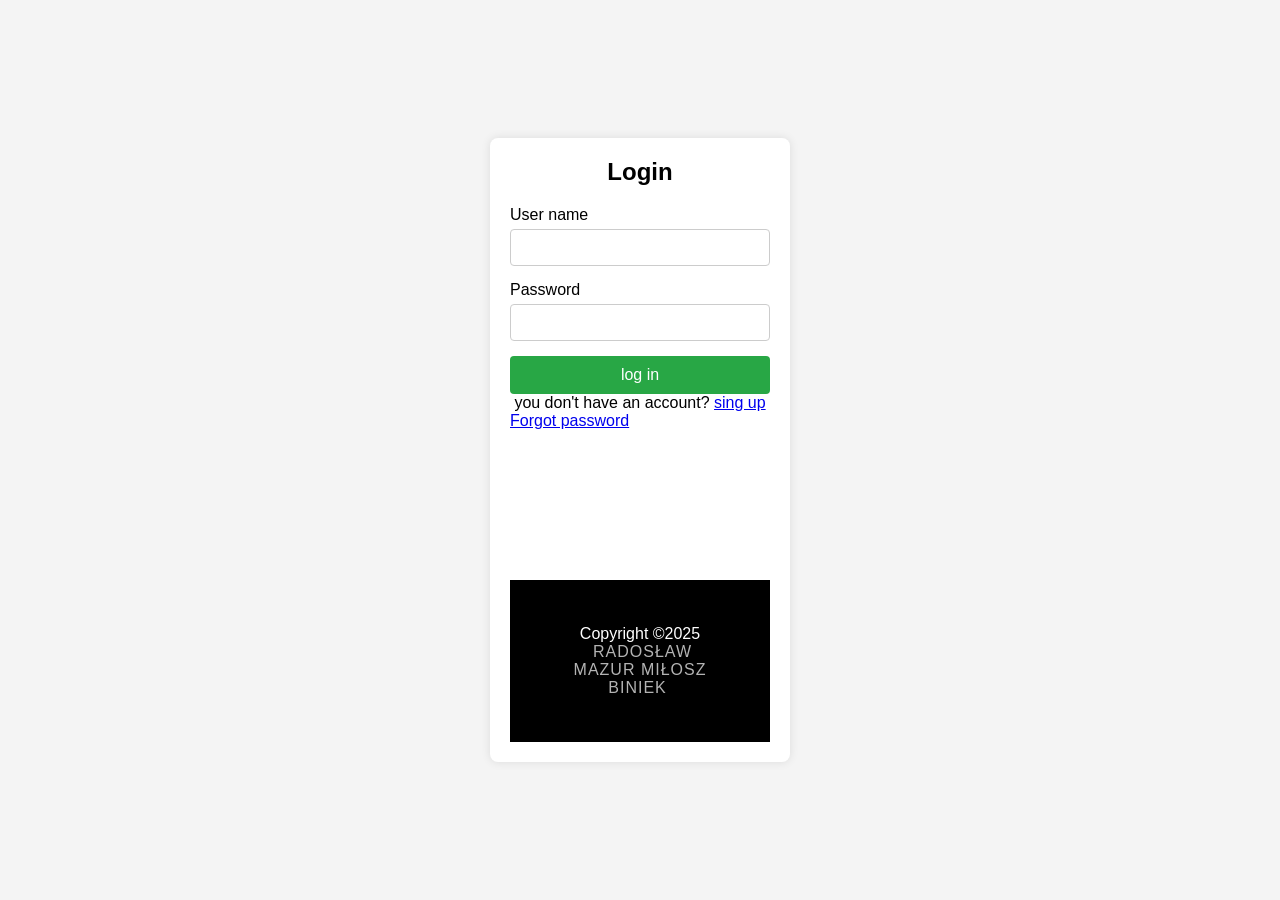
==== index.html @ bedb335c "New" ====
<!DOCTYPE html>
<html lang="pl">

<head>
    <meta charset="UTF-8">
    <meta name="viewport" content="width=device-width, initial-scale=1.0">
    <link rel="stylesheet" href="style.css">
    <title>Login panel</title>
    <style>
        body {
            font-family: Arial, sans-serif;
            background-color: #f4f4f4;
            display: flex;
            justify-content: center;
            align-items: center;
            height: 100vh;
            margin: 0;
        }
    </style>
</head>

<body>
    <div class="login-container">
        <h2>Login</h2>
        <form action="home.html" method="POST">
            <div class="form-group">
                <label for="username">User name</label>
                <input type="text" id="username" name="username" required>
            </div>
            <div class="form-group">
                <label for="password">Password</label>
                <input type="password" id="password" name="password" required>
            </div>
            <button type="submit" class="login-button">log in</button>
        </form>
        <p>you don't have an account? <a href="Registration.html">sing up</a></p>

        <a href="Forgot-password.html">Forgot password</a>

        <div class="footerBottom">
            <p>Copyright &copy;2025 <span class="designer">Radosław Mazur Miłosz Biniek</span></p>
        </div>

</body>

</html>
---- style.css ----
body {
    background-image: url(img/img.jpg);
}
.centertext {
    font-family: "Sixtyfour Convergence", sans-serif;
    font-size: 20px;
    margin: 0;
    padding: 20px;
}

.contex {
    font-family: "Nunito", sans-serif;
    font-size: 20px;
    margin: 0;
    padding: 20px;
    color: green;
    text-align: center;
}

.class{
    border: 0;
    font-family: "Nunito", sans-serif;
    font-size: 30px;
    padding: 18 30px;
    color: green;
    align-items: center;
    font-weight: 400;
    border-radius: 3px;

}

.con{
    font-family: "Nunito", sans-serif;
    font-size: 30px;
    padding: 30px;
    color: green;
    text-align: center;
}


  .arrow{
    font-family: "Nunito", sans-serif;
    font-size: 20px;
    padding: 20px;
    color: green;
    text-align: center;
  }

  *{
    padding: 0;
    margin: 0;
    box-sizing: border-box;
}
footer{
    background-color: #111;
}
.footerContainer{
    width: 100%;
    padding: 70px 30px 20px ;
}
.socialIcons{
    display: flex;
    text-align: center;
    font-family: "Sixtyfour Convergence", sans-serif;
    position: absolute;
    align-items: center;
    bottom: 0;
    width: 100%;
}
.socialIcons a{
    text-decoration: none;
    padding:  10px;
    background-color: white;
    margin: 10px;
    border-radius: 50%;
}
.socialIcons a i{
    font-size: 2em;
    color: black;
    opacity: 0,9;
}

.socialIcons a:hover{
    background-color: #111;
    transition: 0.5s;
}
.socialIcons a:hover i{
    color: white;
    transition: 0.5s;
}
.footerNav{
    margin: 30px 0;
}
.footerNav ul{
    display: flex;
    justify-content: center;
    list-style-type: none;
}
.footerNav ul li a{
    color:white;
    margin: 20px;
    text-decoration: none;
    font-size: 1.3em;
    opacity: 0.7;
    transition: 0.5s;

}
.footerNav ul li a:hover{
    opacity: 1;
}
.footerBottom{
    color: #212121;
    background-color: #000;
    padding: 45px;
    margin-top: 150px; /* Przesunięcie w górę */
    font-family: "Nunito", sans-serif;
    text-align: center;
}
.footerBottom p{
    color: white;
}
.designer{
    opacity: 0.7;
    text-transform: uppercase;
    letter-spacing: 1px;
    font-weight: 400;
    margin: 0px 5px;
}
@media (max-width: 700px){
    .footerNav ul{
        flex-direction: column;
    } 
    .footerNav ul li{
        width:100%;
        text-align: center;
        margin: 10px;
    }
    .socialIcons a{
        padding: 8px;
        margin: 4px;
    }
}

.media {
    font-family: "Nunito", sans-serif;
    position: fixed;
    bottom: 0;
    width: 100%;
    text-align: center;
    padding: 10px;
    font-size: 14px;
    align-self: end;
    
}

nav {
    background: #1a1a1a;
    display: flex;
    justify-content: space-between;
    align-items: center;
    background-color: #1a1a1a;
    padding: 10px 10%;
    position: relative;
}


.menu-left {
    font-family: "Nunito", sans-serif;
    color: white;
    font-size: 24px;
}


.menu-right {
    font-family: "Nunito", sans-serif;
    display: flex;
    align-items: center;
}


.menu-right a {
    color: white;
    text-decoration: none;
    margin-left: 20px;
    font-size: 16px;
}


.menu-right .profile-icon {
    display: flex;
    justify-content: center;
    align-items: center;
    width: 40px;
    height: 40px;
    border-radius: 50%;
    background-color: #555;
    color: white;
    font-size: 18px;
    text-align: center;
    margin-left: 20px;
}


.menu-right a:hover {
    color: #f0f0f0;
}

.sidebar {
    width: 200px;
    position: fixed;
    top: 0;
    left: 0;
    height: 100%;
    background-color: #333;
    padding-top: 20px;
}

.sidebar a {
    display: block;
    color: white;
    padding: 10px 20px;
    text-decoration: none;
    font-size: 16px;
}

.sidebar a:hover {
    background-color: #575757;
}

.dropdown {
    display: none;
    background-color: #444;
}

.menu-item:hover .dropdown {
    display: block;
}



menu-container {
    font-family: "Nunito", sans-serif;
    position: relative;
}

.hamburger {
    display: flex;
    flex-direction: column;
    font-family: "Nunito", sans-serif;
    width: 30px;
    cursor: pointer;
    margin: 1px;
}

.bar {
    width: 100%;
    height: 4px;
    background-color: white;
    margin: 5px 0;
}

.menu {
    display: none;
    position: absolute;
    top: 100px;
    left: 10px;
    font-family: "Nunito", sans-serif;
    background-color: #f0f0f0;
    border-radius: 5px;
    box-shadow: 0 2px 5px rgba(0, 0, 0, 0.1);
}

.menu ul {
    list-style-type: none;
    margin: 0;
    padding: 10px;
}

.menu ul li {
    margin: 10px 0;
}

.menu ul li a {
    text-decoration: none;
    color: black;
}

.container {
    display: flex;
    flex-direction: column;
    justify-content: flex-end;
    height: 300px; 
    padding: 20px;
}

.hero{
    font-family: "Nunito", sans-serif;
    width: 100%;
    color: #525252;
    text-align: center;
}

.logo{
    font-family: "Nunito", sans-serif;
    width: 120px;
    align-items: center;
}

.user-pic{
    font-family: "Nunito", sans-serif;
    width: 40px;
    border-radius: 50%;
    cursor: pointer;
    margin-left: 30%;
}

.sub-menu-wrap{
    font-family: "Nunito", sans-serif;
    position: absolute;
    top: 100%;
    right: 10%;
    width: 320px;
    max-height: 0px;
    overflow: hidden;
    transition: max-height 0.5s;
}

.sub-menu-wrap.open-menu{
    font-family: "Nunito", sans-serif;
    max-height: 400px;
}

.sub-menu{
    font-family: "Nunito", sans-serif;
    background: #fff;
    padding: 20px;
    margin: 10px;
}

.user-info{
    font-family: "Nunito", sans-serif;
    display: flex;
    align-items: center;
}

.user-info h3{
    font-family: "Nunito", sans-serif;
    font-weight: 500;
}

.user-info img{
    font-family: "Nunito", sans-serif;
    width: 60px;
    border-radius: 50%;
    margin-right: 15px;
}

.sub-menu hr{
    font-family: "Nunito", sans-serif;
    border: 0;
    height: 1px;
    width: 100%;
    background: #ccc;
    margin: 15px 0 10px;
}

.sub-menu-link{
    font-family: "Nunito", sans-serif;
    display: flex;
    align-items: center;
    text-decoration: none;
    color: #525252;
    margin: 12px 0;
}

.sub-menu-link p{
    font-family: "Nunito", sans-serif;
    width: 100%;
}

.sub-menu-link img{
    font-family: "Nunito", sans-serif;
    width: 40px;
    background: #e5e5e5;
    border-radius: 50%;
    padding: 8px;
    margin-right: 15px;
}

.sub-menu-link span{
    font-family: "Nunito", sans-serif;
    font-size: 22px;
    transition: transform 0.5s;
}

.sub-menu-link:hover span{
    font-family: "Nunito", sans-serif;
    transform: translateX(5px);
}

.sub-menu-link:hover p{
    font-family: "Nunito", sans-serif;
    font-weight: 600;
}


.support-form {
    font-family: "Nunito", sans-serif;
    width: 100%;
    max-width: 600px;
    margin: 0 auto;
    background-color: #fff;
    padding: 20px;
    border: 1px solid #ccc;
    border-radius: 8px;
}

.support-form h2 {
    font-family: "Nunito", sans-serif;
    text-align: center;
    margin-bottom: 20px;
}

.support-form label {
    font-family: "Nunito", sans-serif;
    margin-bottom: 10px;
    font-weight: bold;
    display: block;
}

.support-form input, 
.support-form textarea {
    font-family: "Nunito", sans-serif;
    width: 100%;
    padding: 10px;
    margin-bottom: 20px;
    border: 1px solid #ccc;
    border-radius: 4px;
}

.support-form button {
    font-family: "Nunito", sans-serif;
    background-color: green;
    color: white;
    padding: 10px 20px;
    border: none;
    cursor: pointer;
    width: 100%;
}

.support-form button:hover {
    font-family: "Nunito", sans-serif;
    background-color: green;
}

.Support{
    font-family: "Nunito", sans-serif;
    font-size: 50px;
    text-align: center;
    color: green;
}

.g-recaptcha{
    font-family: "Nunito", sans-serif;
    align-items: center;
}

#captcha{
    font-family: "Nunito", sans-serif;
    align-items: center;
}

.footer{
    text-align: left;
}

.conteinr {
    text-align: center;
  }
  
.iframe {
    display: flex;
    justify-content: center; 
    align-items: center;
    height: 100vh;
    margin: 0;
}

.buycoffe{
    font-family: "Nunito", sans-serif;
    text-align: center;
    border-radius: 10px;
    color: green;
}

.back{
    font-family: "Nunito", sans-serif;
    color: green;
    text-align: center;
    size: 30px;
    
}  

.select{
    font-family: "Nunito", sans-serif;
}

        .login-container {
            background-color: #fff;
            padding: 20px;
            box-shadow: 0 0 10px rgba(0, 0, 0, 0.1);
            border-radius: 8px;
            width: 300px;
        }

        h2 {
            text-align: center;
            margin-bottom: 20px;
        }

        .form-group {
            margin-bottom: 15px;
        }

        label {
            display: block;
            margin-bottom: 5px;
        }

        input[type="text"],
        input[type="password"] {
            width: 100%;
            padding: 10px;
            border: 1px solid #ccc;
            border-radius: 4px;
            box-sizing: border-box;
        }

        .login-button {
            width: 100%;
            padding: 10px;
            background-color: #28a745;
            color: white;
            border: none;
            border-radius: 4px;
            cursor: pointer;
            font-size: 16px;
        }

        .login-button:hover {
            background-color: #218838;
        }

        .login-container p {
            text-align: center;
        }
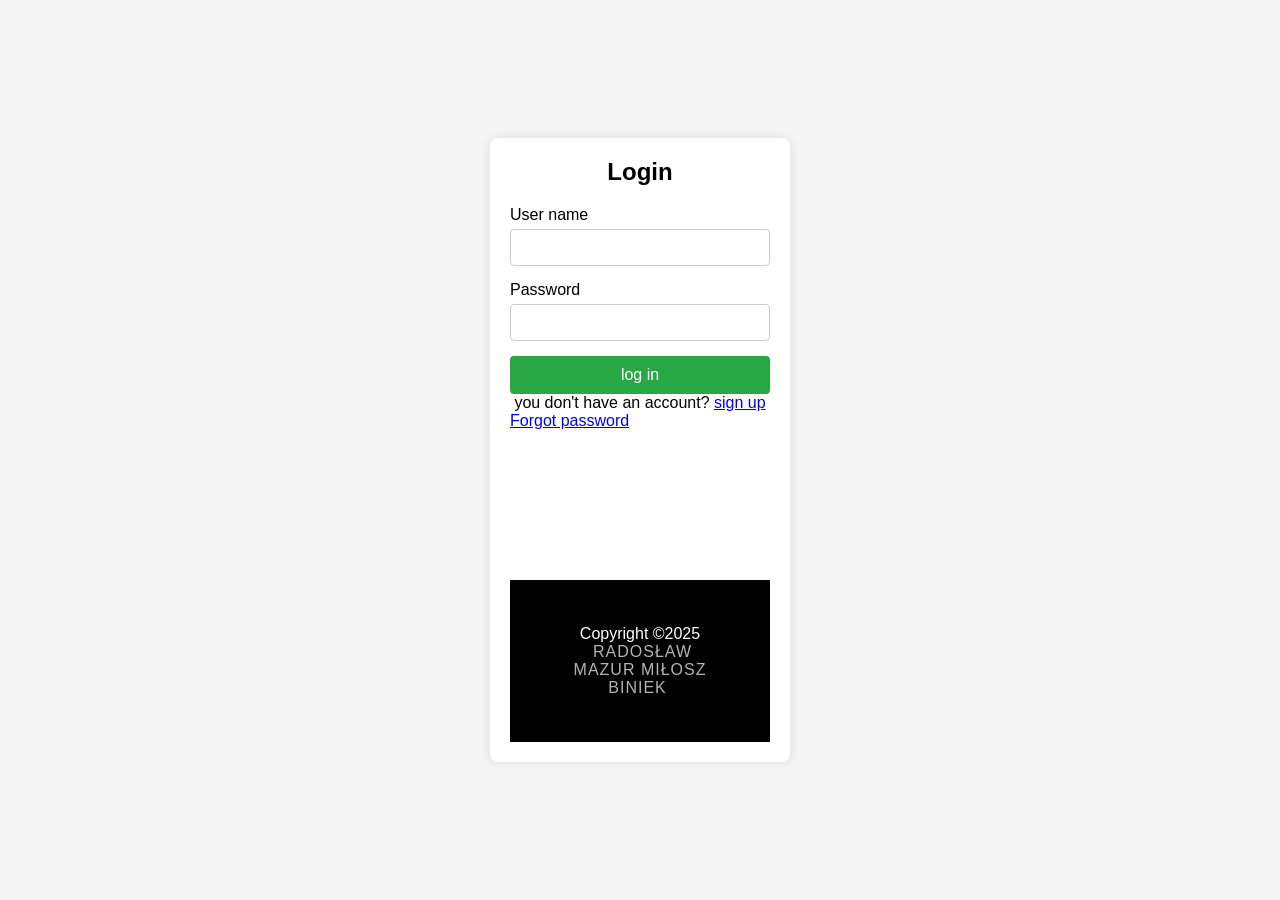
==== commit 4850f3bc: "Big update" ====
--- a/index.html
+++ b/index.html
@@ -1,24 +1,12 @@
 <!DOCTYPE html>
 <html lang="pl">
-
 <head>
     <meta charset="UTF-8">
     <meta name="viewport" content="width=device-width, initial-scale=1.0">
     <link rel="stylesheet" href="style.css">
+    <link rel="stylesheet" href="login.css">
     <title>Login panel</title>
-    <style>
-        body {
-            font-family: Arial, sans-serif;
-            background-color: #f4f4f4;
-            display: flex;
-            justify-content: center;
-            align-items: center;
-            height: 100vh;
-            margin: 0;
-        }
-    </style>
 </head>
-
 <body>
     <div class="login-container">
         <h2>Login</h2>
@@ -33,14 +21,12 @@
             </div>
             <button type="submit" class="login-button">log in</button>
         </form>
-        <p>you don't have an account? <a href="Registration.html">sing up</a></p>
-
-        <a href="Forgot-password.html">Forgot password</a>
-
+        <p>you don't have an account? <a href="registration.html">sign up</a></p>
+        <a href="forgot-password.html">Forgot password</a>
         <div class="footerBottom">
             <p>Copyright &copy;2025 <span class="designer">Radosław Mazur Miłosz Biniek</span></p>
         </div>
-
+    </div>
 </body>
 
 </html>
--- a/style.css
+++ b/style.css
@@ -1,6 +1,7 @@
 body {
     background-image: url(img/img.jpg);
 }
+
 .centertext {
     font-family: "Sixtyfour Convergence", sans-serif;
     font-size: 20px;
@@ -17,7 +18,7 @@
     text-align: center;
 }
 
-.class{
+.class {
     border: 0;
     font-family: "Nunito", sans-serif;
     font-size: 30px;
@@ -29,7 +30,7 @@
 
 }
 
-.con{
+.con {
     font-family: "Nunito", sans-serif;
     font-size: 30px;
     padding: 30px;
@@ -38,27 +39,30 @@
 }
 
 
-  .arrow{
+.arrow {
     font-family: "Nunito", sans-serif;
     font-size: 20px;
     padding: 20px;
     color: green;
     text-align: center;
-  }
-
-  *{
+}
+
+* {
     padding: 0;
     margin: 0;
     box-sizing: border-box;
 }
-footer{
+
+footer {
     background-color: #111;
 }
-.footerContainer{
-    width: 100%;
-    padding: 70px 30px 20px ;
-}
-.socialIcons{
+
+.footerContainer {
+    width: 100%;
+    padding: 70px 30px 20px;
+}
+
+.socialIcons {
     display: flex;
     text-align: center;
     font-family: "Sixtyfour Convergence", sans-serif;
@@ -67,37 +71,43 @@
     bottom: 0;
     width: 100%;
 }
-.socialIcons a{
+
+.socialIcons a {
     text-decoration: none;
-    padding:  10px;
+    padding: 10px;
     background-color: white;
     margin: 10px;
     border-radius: 50%;
 }
-.socialIcons a i{
+
+.socialIcons a i {
     font-size: 2em;
     color: black;
-    opacity: 0,9;
-}
-
-.socialIcons a:hover{
+    opacity: 0, 9;
+}
+
+.socialIcons a:hover {
     background-color: #111;
     transition: 0.5s;
 }
-.socialIcons a:hover i{
+
+.socialIcons a:hover i {
     color: white;
     transition: 0.5s;
 }
-.footerNav{
+
+.footerNav {
     margin: 30px 0;
 }
-.footerNav ul{
+
+.footerNav ul {
     display: flex;
     justify-content: center;
     list-style-type: none;
 }
-.footerNav ul li a{
-    color:white;
+
+.footerNav ul li a {
+    color: white;
     margin: 20px;
     text-decoration: none;
     font-size: 1.3em;
@@ -105,37 +115,44 @@
     transition: 0.5s;
 
 }
-.footerNav ul li a:hover{
+
+.footerNav ul li a:hover {
     opacity: 1;
 }
-.footerBottom{
+
+.footerBottom {
     color: #212121;
     background-color: #000;
     padding: 45px;
-    margin-top: 150px; /* Przesunięcie w górę */
-    font-family: "Nunito", sans-serif;
-    text-align: center;
-}
-.footerBottom p{
-    color: white;
-}
-.designer{
+    margin-top: 150px;
+    font-family: "Nunito", sans-serif;
+    text-align: center;
+}
+
+.footerBottom p {
+    color: white;
+}
+
+.designer {
     opacity: 0.7;
     text-transform: uppercase;
     letter-spacing: 1px;
     font-weight: 400;
     margin: 0px 5px;
 }
-@media (max-width: 700px){
-    .footerNav ul{
+
+@media (max-width: 700px) {
+    .footerNav ul {
         flex-direction: column;
-    } 
-    .footerNav ul li{
-        width:100%;
+    }
+
+    .footerNav ul li {
+        width: 100%;
         text-align: center;
         margin: 10px;
     }
-    .socialIcons a{
+
+    .socialIcons a {
         padding: 8px;
         margin: 4px;
     }
@@ -150,7 +167,7 @@
     padding: 10px;
     font-size: 14px;
     align-self: end;
-    
+
 }
 
 nav {
@@ -263,50 +280,65 @@
     display: none;
     position: absolute;
     top: 100px;
-    left: 10px;
-    font-family: "Nunito", sans-serif;
-    background-color: #f0f0f0;
-    border-radius: 5px;
-    box-shadow: 0 2px 5px rgba(0, 0, 0, 0.1);
+    left: 135px;
+    font-family: "Nunito", sans-serif;
+    background-color: #fff;
+    border-radius: 10px;
+    box-shadow: 0 6px 15px rgba(0, 0, 0, 0.2);
+    padding: 10px 0;
+    min-width: 180px;
+    transition: all 0.3s ease;
+    z-index: 100;
 }
 
 .menu ul {
     list-style-type: none;
     margin: 0;
-    padding: 10px;
+    padding: 0;
 }
 
 .menu ul li {
-    margin: 10px 0;
+    margin: 0;
 }
 
 .menu ul li a {
+    display: block;
+    padding: 12px 20px;
     text-decoration: none;
-    color: black;
-}
+    color: #333;
+    font-weight: 600;
+    transition: background 0.3s, color 0.3s;
+    border-radius: 5px;
+}
+
+.menu ul li a:hover {
+    background-color: green;
+    color: white;
+}
+
 
 .container {
     display: flex;
     flex-direction: column;
     justify-content: flex-end;
-    height: 300px; 
+    height: 300px;
     padding: 20px;
 }
 
-.hero{
+.hero {
     font-family: "Nunito", sans-serif;
     width: 100%;
     color: #525252;
     text-align: center;
 }
 
-.logo{
+.logo {
     font-family: "Nunito", sans-serif;
     width: 120px;
     align-items: center;
 }
 
-.user-pic{
+.user-pic {
     font-family: "Nunito", sans-serif;
     width: 40px;
     border-radius: 50%;
@@ -314,7 +346,7 @@
     margin-left: 30%;
 }
 
-.sub-menu-wrap{
+.sub-menu-wrap {
     font-family: "Nunito", sans-serif;
     position: absolute;
     top: 100%;
@@ -325,37 +357,37 @@
     transition: max-height 0.5s;
 }
 
-.sub-menu-wrap.open-menu{
+.sub-menu-wrap.open-menu {
     font-family: "Nunito", sans-serif;
     max-height: 400px;
 }
 
-.sub-menu{
+.sub-menu {
     font-family: "Nunito", sans-serif;
     background: #fff;
     padding: 20px;
     margin: 10px;
 }
 
-.user-info{
-    font-family: "Nunito", sans-serif;
-    display: flex;
-    align-items: center;
-}
-
-.user-info h3{
+.user-info {
+    font-family: "Nunito", sans-serif;
+    display: flex;
+    align-items: center;
+}
+
+.user-info h3 {
     font-family: "Nunito", sans-serif;
     font-weight: 500;
 }
 
-.user-info img{
+.user-info img {
     font-family: "Nunito", sans-serif;
     width: 60px;
     border-radius: 50%;
     margin-right: 15px;
 }
 
-.sub-menu hr{
+.sub-menu hr {
     font-family: "Nunito", sans-serif;
     border: 0;
     height: 1px;
@@ -364,7 +396,7 @@
     margin: 15px 0 10px;
 }
 
-.sub-menu-link{
+.sub-menu-link {
     font-family: "Nunito", sans-serif;
     display: flex;
     align-items: center;
@@ -373,12 +405,12 @@
     margin: 12px 0;
 }
 
-.sub-menu-link p{
-    font-family: "Nunito", sans-serif;
-    width: 100%;
-}
-
-.sub-menu-link img{
+.sub-menu-link p {
+    font-family: "Nunito", sans-serif;
+    width: 100%;
+}
+
+.sub-menu-link img {
     font-family: "Nunito", sans-serif;
     width: 40px;
     background: #e5e5e5;
@@ -387,18 +419,18 @@
     margin-right: 15px;
 }
 
-.sub-menu-link span{
+.sub-menu-link span {
     font-family: "Nunito", sans-serif;
     font-size: 22px;
     transition: transform 0.5s;
 }
 
-.sub-menu-link:hover span{
+.sub-menu-link:hover span {
     font-family: "Nunito", sans-serif;
     transform: translateX(5px);
 }
 
-.sub-menu-link:hover p{
+.sub-menu-link:hover p {
     font-family: "Nunito", sans-serif;
     font-weight: 600;
 }
@@ -428,7 +460,7 @@
     display: block;
 }
 
-.support-form input, 
+.support-form input,
 .support-form textarea {
     font-family: "Nunito", sans-serif;
     width: 100%;
@@ -453,104 +485,152 @@
     background-color: green;
 }
 
-.Support{
+.Support {
     font-family: "Nunito", sans-serif;
     font-size: 50px;
     text-align: center;
     color: green;
 }
 
-.g-recaptcha{
-    font-family: "Nunito", sans-serif;
-    align-items: center;
-}
-
-#captcha{
-    font-family: "Nunito", sans-serif;
-    align-items: center;
-}
-
-.footer{
+.g-recaptcha {
+    font-family: "Nunito", sans-serif;
+    align-items: center;
+}
+
+#captcha {
+    font-family: "Nunito", sans-serif;
+    align-items: center;
+}
+
+.footer {
     text-align: left;
 }
 
 .conteinr {
     text-align: center;
-  }
-  
+}
+
 .iframe {
     display: flex;
-    justify-content: center; 
+    justify-content: center;
     align-items: center;
     height: 100vh;
     margin: 0;
 }
 
-.buycoffe{
+.buycoffe {
     font-family: "Nunito", sans-serif;
     text-align: center;
     border-radius: 10px;
     color: green;
 }
 
-.back{
+.back {
     font-family: "Nunito", sans-serif;
     color: green;
     text-align: center;
     size: 30px;
-    
-}  
-
-.select{
-    font-family: "Nunito", sans-serif;
-}
-
-        .login-container {
-            background-color: #fff;
-            padding: 20px;
-            box-shadow: 0 0 10px rgba(0, 0, 0, 0.1);
-            border-radius: 8px;
-            width: 300px;
-        }
-
-        h2 {
-            text-align: center;
-            margin-bottom: 20px;
-        }
-
-        .form-group {
-            margin-bottom: 15px;
-        }
-
-        label {
-            display: block;
-            margin-bottom: 5px;
-        }
-
-        input[type="text"],
-        input[type="password"] {
-            width: 100%;
-            padding: 10px;
-            border: 1px solid #ccc;
-            border-radius: 4px;
-            box-sizing: border-box;
-        }
-
-        .login-button {
-            width: 100%;
-            padding: 10px;
-            background-color: #28a745;
-            color: white;
-            border: none;
-            border-radius: 4px;
-            cursor: pointer;
-            font-size: 16px;
-        }
-
-        .login-button:hover {
-            background-color: #218838;
-        }
-
-        .login-container p {
-            text-align: center;
-        }+
+}
+
+.select {
+    font-family: "Nunito", sans-serif;
+}
+
+.login-container {
+    background-color: #fff;
+    padding: 20px;
+    box-shadow: 0 0 10px rgba(0, 0, 0, 0.1);
+    border-radius: 8px;
+    width: 300px;
+}
+
+h2 {
+    text-align: center;
+    margin-bottom: 20px;
+}
+
+.form-group {
+    margin-bottom: 15px;
+}
+
+label {
+    display: block;
+    margin-bottom: 5px;
+}
+
+input[type="text"],
+input[type="password"] {
+    width: 100%;
+    padding: 10px;
+    border: 1px solid #ccc;
+    border-radius: 4px;
+    box-sizing: border-box;
+}
+
+.login-button {
+    width: 100%;
+    padding: 10px;
+    background-color: #28a745;
+    color: white;
+    border: none;
+    border-radius: 4px;
+    cursor: pointer;
+    font-size: 16px;
+}
+
+.login-button:hover {
+    background-color: #218838;
+}
+
+.login-container p {
+    text-align: center;
+}
+
+.lang-container {
+    display: flex;
+    flex-direction: column;
+    align-items: center;
+    margin: 20px 0;
+}
+
+#lang {
+    width: 180px;
+    padding: 10px 14px;
+    font-size: 16px;
+    border-radius: 8px;
+    border: 1px solid green;
+    background: #fff;
+    cursor: pointer;
+    outline: none;
+    box-shadow: 0 2px 6px rgba(0, 128, 0, 0.2);
+    transition: 0.2s;
+    margin-bottom: 15px;
+    font-family: "Nunito", sans-serif;
+    color: green;
+}
+
+#lang:hover {
+    border-color: darkgreen;
+}
+
+#lang:focus {
+    border-color: darkgreen;
+    box-shadow: 0 0 6px rgba(0, 128, 0, 0.4);
+}
+
+#lang option::before {
+    content: attr(data-flag) " ";
+}
+
+#content {
+    font-family: "Nunito", sans-serif;
+    font-size: 20px;
+    color: green;
+    text-align: center;
+    padding: 10px 20px;
+    border: 1px solid green;
+    border-radius: 8px;
+    min-width: 200px;
+    background: rgba(255, 255, 255, 0.1);
+}
--- a/login.css
+++ b/login.css
@@ -0,0 +1,9 @@
+body {
+    font-family: Arial, sans-serif;
+    background-color: #f4f4f4;
+    display: flex;
+    justify-content: center;
+    align-items: center;
+    height: 100vh;
+    margin: 0;
+}
